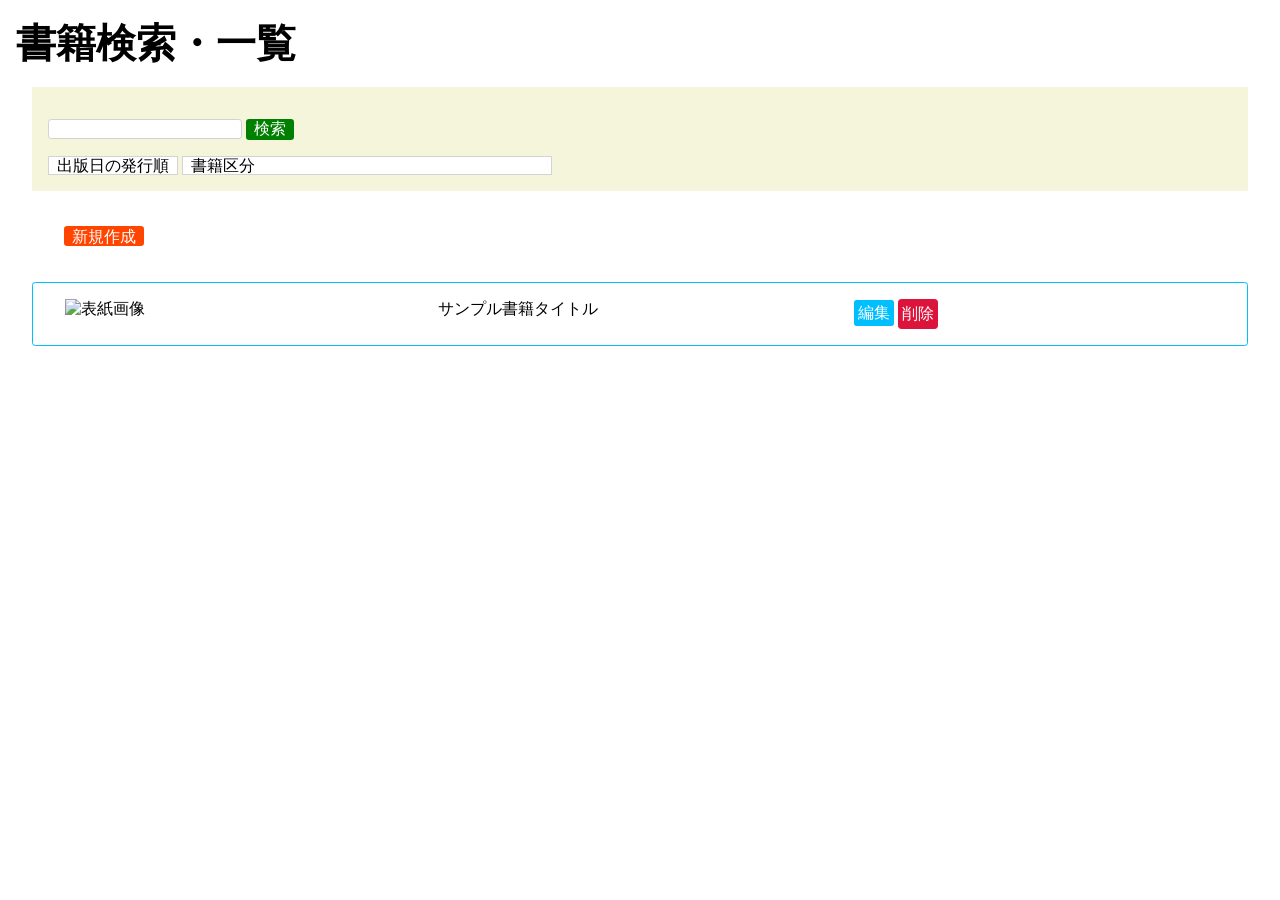
==== src/main/resources/static/index.html @ a13e2c98 "js作成中" ====
<!DOCTYPE html>
<html lang="ja">
<head>
    <meta charset="UTF-8">
    <link rel="stylesheet" href="css/reset.css">
    <link rel="stylesheet" href="css/style.css">
    <title>書籍管理システム</title>
</head>
    <body id="main" class="center">
        <header>
            <h1>書籍検索・一覧</h1>
        </header>

        <main class="ma-wid2">
            <form class="bg-se">
                <!-- 検索 -->
                <div id="se-inp">
                    <input type="search" id="search" name="search">
                    <button type="button" id="search-btn" class="se-btn">検索</button>
                </div>
                <div>
                    <!-- ソート -->
                    <!-- 出版日 -->
                    <select name="sort" id="sort">
                        <option value="">出版日の発行順</option>
                        <option value="new">新</option>
                        <option value="old">古</option>
                    </select>
                    <!-- 書籍区分 -->
                    <select name="type" id="type">
                        <option value="">書籍区分</option>
                        <option value="0">総記（百科事典、図書館、情報科学など）</option>
                        <option value="1">哲学（心理学、倫理学、宗教など）</option>
                        <option value="2">歴史（日本史、世界史、地理、伝記など）</option>
                        <option value="3">社会科学（政治、法律、経済、社会、教育など）</option>
                        <option value="4">自然科学（数学、物理、化学、生物、医学など）</option>
                        <option value="5">技術（工学、建築、機械、家政など）</option>
                        <option value="6">産業（農業、商業、運輸、通信など）</option>
                        <option value="7">芸術（絵画、音楽、演劇、スポーツなど）</option>
                        <option value="8">言語（日本語、英語、中国語などの語学）</option>
                        <option value="9">文学（日本文学、英米文学、詩歌など）</option>
                    </select>
                </div>
            </form>

            <!-- ボタン系 -->
            <div class="center pa2">
                <!-- 登録 -->
                <div id="rec-btn" class="ma-h1">
                    <a href="create.html" class="rec-btn">新規作成</a>
                </div>
            </div>

            <!-- 書籍一覧コンテナ（JSでこの中にカードを追加していきます） -->
            <div id="book-list">
                <!-- 1冊分の表示カードサンプル -->
                <div class="book-card">
                    <img src="" class="bk-img mg-lr" alt="表紙画像">
                    <div class="bk-info">
                        <!-- 書籍名 -->
                        <a href="#" class="book-title">サンプル書籍タイトル</a>
                        <div class="mg-lr">
                            <!-- 操作ボタン -->
                            <a href="edit.html" class="edit-btn">編集</a>
                            <button type="button" class="delete-btn">削除</button>
                        </div>
                    </div>
                </div>
            </div>

        </main>

        <script src="js/main.js"></script>
    </body>
</html>
---- src/main/resources/static/css/style.css ----
@charset "utf-8";

/* ▼------ 共通設定 ------▼ */
* {
    box-sizing: border-box;
}
html {
    font-size: 16px;
}
.mg-lr {
    margin: 0 1rem;
}
h1 {
    font-size: 2.5rem;
    font-weight: bold;
    padding: 1rem;
}
select {
    background-color: white;
    border: 1px solid lightgray;
    padding: 0 0.5rem;
}
input {
    background-color: white;
    border-radius: 0.2rem;
    border: 1px solid lightgray;
}
.center {
    justify-items: center;
}
.pa2 {
    padding: 2rem;
}
input::placeholder {
    color: lightgray;
}
textarea {
    border: 1px solid lightgray;
    border-radius: 0.2rem;
    margin: 0.2rem 0;
    padding: 0.3rem;
}
textarea::placeholder {
    color: lightgray;
}
/* ▲------ 共通設定 ------▲ */

/* ▼--------- ホーム／検索画面 ---------▼ */
.bg-se {
    background-color: beige;
    padding: 1rem;
}
.ma-wid2 {
    /* 左右：2rem */
    margin: 0 2rem;
}
.ma-h1 {
    /* 上下：2rem */
    margin: 0.2rem 0;
}

#se-inp {
    margin: 1rem 0;
}
.se-btn {
    border-radius: 0.2rem;
    background-color: green;
    padding: 0 0.5rem;
    color: #fff;
}
.se-btn:hover {
    background-color: white;
    color: green;
    border: 1px solid green;
}
.flex-w {
    display: flex;
    gap: 1rem;
    /* 上下：1rem */
    padding: 1rem 0;
}
.rec-btn {
    background-color: orangered;
    color: white;
    padding: 0.1rem 0.5rem;
    border-radius: 0.2rem;
    text-decoration: none;
}
.rec-btn:hover {
    background-color: white;
    color: orangered;
    border: 1px solid orangered;
}
.book-card {
    display: flex;
    justify-content: center;
    border: 1px solid deepskyblue;
    border-radius: 0.2rem;
    padding: 1rem;
}
.bk-img {
    width: 5rem;
    height: auto;
}
.bk-info {
    display: flex;
    margin: auto;
}
.book-title {
    display: block;
    /* 表示したい幅を指定 */
    width: 25rem;
    /* テキストを折り返さない */
    white-space: nowrap;
    /* はみ出た部分を隠す */
    overflow: hidden;
    /* はみ出た部分を「…」にする */
    text-overflow: ellipsis;
}
.edit-btn {
    background-color: deepskyblue;
    color: white;

    border-radius: 0.2rem;
    border: 1px solid deepskyblue;
    padding: 0.2rem;
}
.edit-btn:hover {
    background-color: white;
    color: deepskyblue;
    border: 1px solid deepskyblue;
}
.delete-btn {
    background-color: crimson;
    color: white;
    border-radius: 0.2rem;
    border: 1px solid crimson;
    padding: 0.2rem;
}
.delete-btn:hover {
    background-color: white;
    color: crimson;
    border: 1px solid crimson;
}
/* ▲--------- ホーム／検索画面 ---------▲ */

/* ▼--------- 編集 ---------▼ */
.edt-img {
    width: 100%;
    height: auto;
    border: 1px solid black;
    text-align: center
}
.edt-size {
    width: auto;
    height: 100%;

}
.edt-font-size {
    font-size: 1.5rem;
    margin: 0.2rem 0;
    padding: 0.3rem;
}
.pad-inp {
    padding: 0.3rem;
}
.po-bl {
    display: grid;
    margin: 1rem 0;
}
.mg-auto {
    margin: auto;
}
.mb2 {
    margin-bottom: 2rem;
}
/* ▲--------- 編集 ---------▲ */
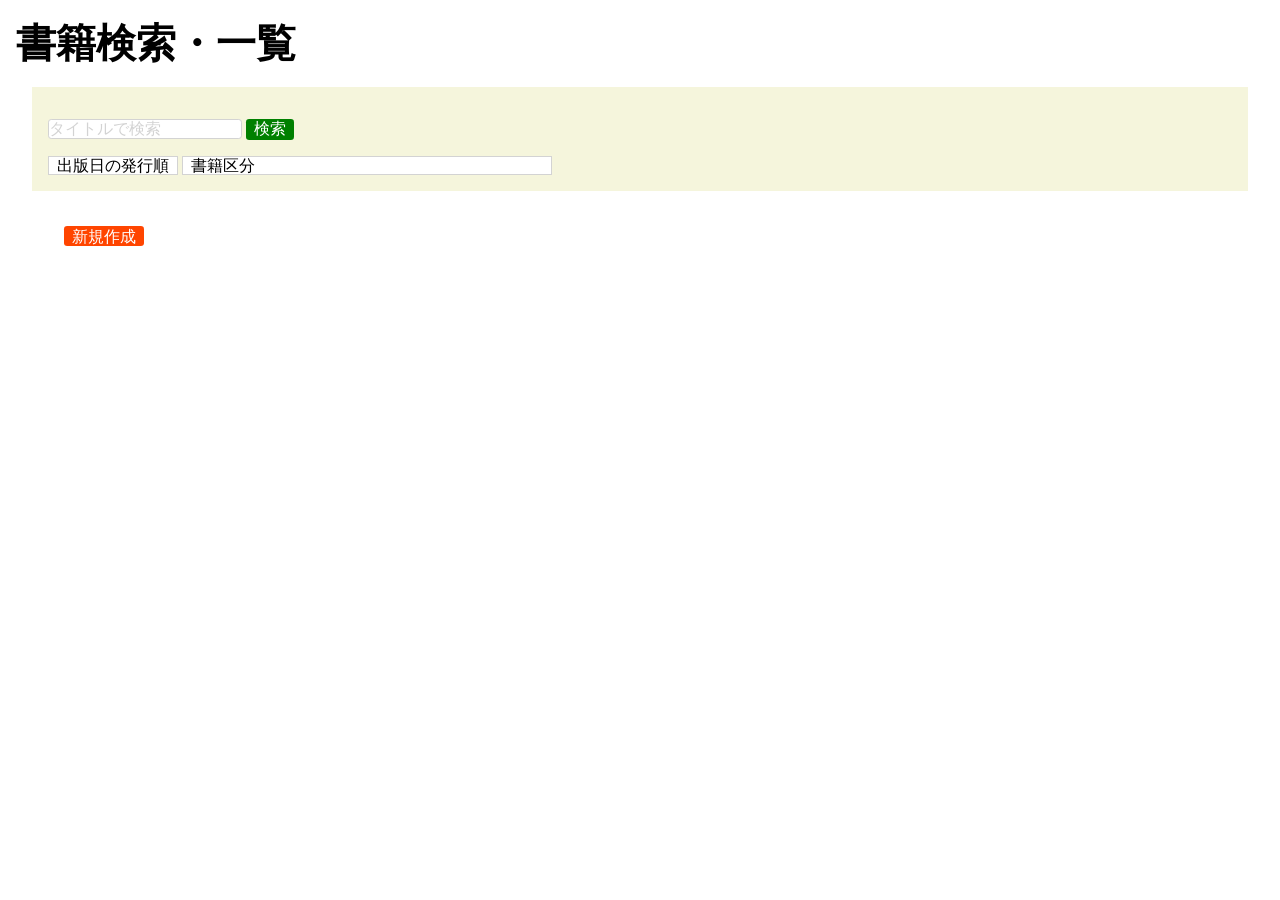
==== commit ec4d2414: "レイアウト完成" ====
--- a/src/main/resources/static/index.html
+++ b/src/main/resources/static/index.html
@@ -1,25 +1,25 @@
 <!DOCTYPE html>
 <html lang="ja">
-<head>
-    <meta charset="UTF-8">
-    <link rel="stylesheet" href="css/reset.css">
-    <link rel="stylesheet" href="css/style.css">
-    <title>書籍管理システム</title>
-</head>
-    <body id="main" class="center">
+    <head>
+        <meta charset="UTF-8">
+        <link rel="stylesheet" href="css/reset.css">
+        <link rel="stylesheet" href="css/style.css">
+        <title>書籍管理システム</title>
+    </head>
+    <body id="index" class="center">
         <header>
             <h1>書籍検索・一覧</h1>
         </header>
 
         <main class="ma-wid2">
-            <form class="bg-se">
+            <form class="bg-se" onsubmit="event.preventDefault();">
                 <!-- 検索 -->
                 <div id="se-inp">
-                    <input type="search" id="search" name="search">
+                    <input type="search" id="search" name="search" placeholder="タイトルで検索">
                     <button type="button" id="search-btn" class="se-btn">検索</button>
                 </div>
                 <div>
-                    <!-- ソート -->
+                    <!-- ソート ↕️ -->
                     <!-- 出版日 -->
                     <select name="sort" id="sort">
                         <option value="">出版日の発行順</option>
@@ -29,16 +29,16 @@
                     <!-- 書籍区分 -->
                     <select name="type" id="type">
                         <option value="">書籍区分</option>
-                        <option value="0">総記（百科事典、図書館、情報科学など）</option>
-                        <option value="1">哲学（心理学、倫理学、宗教など）</option>
-                        <option value="2">歴史（日本史、世界史、地理、伝記など）</option>
-                        <option value="3">社会科学（政治、法律、経済、社会、教育など）</option>
-                        <option value="4">自然科学（数学、物理、化学、生物、医学など）</option>
-                        <option value="5">技術（工学、建築、機械、家政など）</option>
-                        <option value="6">産業（農業、商業、運輸、通信など）</option>
-                        <option value="7">芸術（絵画、音楽、演劇、スポーツなど）</option>
-                        <option value="8">言語（日本語、英語、中国語などの語学）</option>
-                        <option value="9">文学（日本文学、英米文学、詩歌など）</option>
+                        <option value="総記">総記（百科事典、図書館、情報科学など）</option>
+                        <option value="哲学">哲学（心理学、倫理学、宗教など）</option>
+                        <option value="歴史">歴史（日本史、世界史、地理、伝記など）</option>
+                        <option value="社会科学">社会科学（政治、法律、経済、社会、教育など）</option>
+                        <option value="自然科学">自然科学（数学、物理、化学、生物、医学など）</option>
+                        <option value="技術">技術（工学、建築、機械、家政など）</option>
+                        <option value="産業">産業（農業、商業、運輸、通信など）</option>
+                        <option value="芸術">芸術（絵画、音楽、演劇、スポーツなど）</option>
+                        <option value="言語">言語（日本語、英語、中国語などの語学）</option>
+                        <option value="文学">文学（日本文学、英米文学、詩歌など）</option>
                     </select>
                 </div>
             </form>
@@ -51,21 +51,8 @@
                 </div>
             </div>
 
-            <!-- 書籍一覧コンテナ（JSでこの中にカードを追加していきます） -->
+            <!-- 書籍一覧コンテナ（JSでこの中にカードを追加する）  -->
             <div id="book-list">
-                <!-- 1冊分の表示カードサンプル -->
-                <div class="book-card">
-                    <img src="" class="bk-img mg-lr" alt="表紙画像">
-                    <div class="bk-info">
-                        <!-- 書籍名 -->
-                        <a href="#" class="book-title">サンプル書籍タイトル</a>
-                        <div class="mg-lr">
-                            <!-- 操作ボタン -->
-                            <a href="edit.html" class="edit-btn">編集</a>
-                            <button type="button" class="delete-btn">削除</button>
-                        </div>
-                    </div>
-                </div>
             </div>
 
         </main>
--- a/src/main/resources/static/css/style.css
+++ b/src/main/resources/static/css/style.css
@@ -39,9 +39,15 @@
     border-radius: 0.2rem;
     margin: 0.2rem 0;
     padding: 0.3rem;
+    width: 100%;
+    height: 10rem;
+    background-color: white;
 }
 textarea::placeholder {
     color: lightgray;
+}
+a:hover {
+    color: deepskyblue;
 }
 /* ▲------ 共通設定 ------▲ */
 
@@ -175,3 +181,17 @@
     margin-bottom: 2rem;
 }
 /* ▲--------- 編集 ---------▲ */
+
+/* 詳細画面 */
+.price-container {
+    display: grid;
+    /* 1列目: label (自動サイズ) / 2列目: input (伸縮) / 3列目: 円 (自動サイズ) */
+    grid-template-columns: auto 1fr auto;
+    align-items: center; /* 上下の中心を揃える 🎯 */
+    gap: 8px;            /* 要素同士のすき間 📐 */
+}
+
+/* 「円」の文字サイズや余白調整（必要に応じて） */
+.currency-unit {
+    font-size: 1rem;
+}
